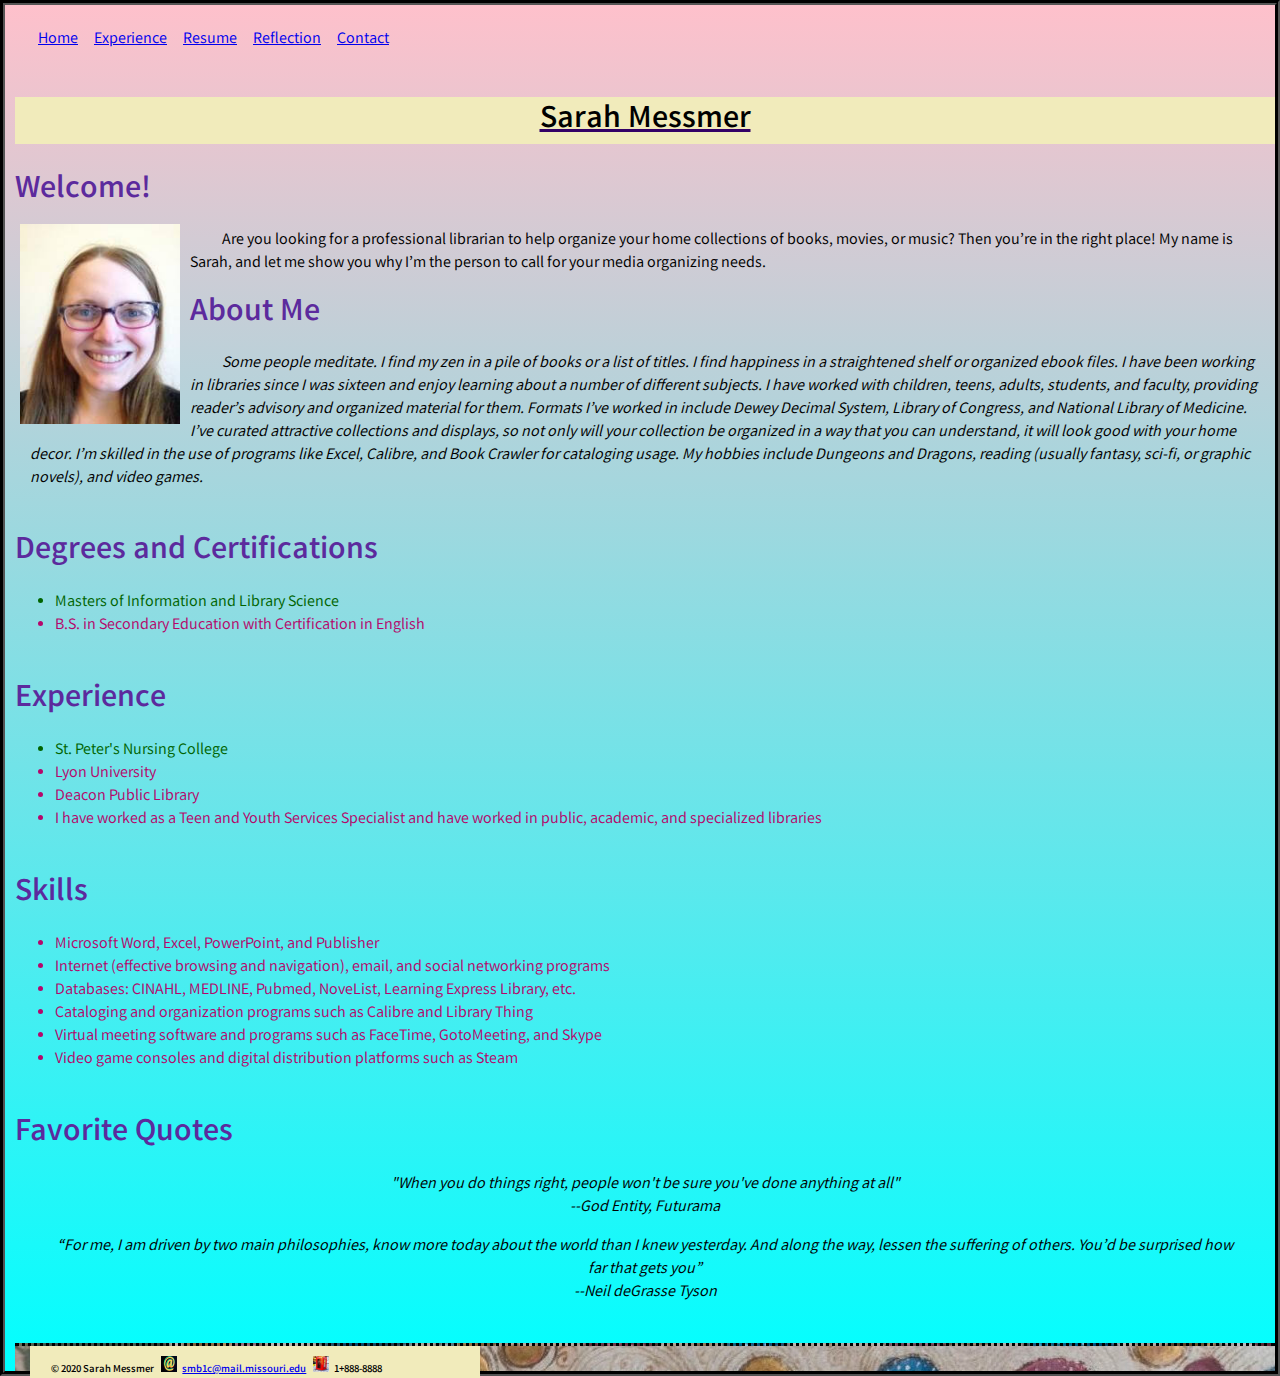
==== islt_7310/index.html @ 2dba5152 "Add files via upload" ====
<!DOCTYPE html>
<html lang="en-US">
   <!--
*****************************************************************************

Title:  Home page

Use:  Give users information about me and my skills

Author:  Sarah Messmer

School/Term:  University of Missouri Columbia, Summer 2020

Developed: June 20, 2020

Tested: July 22, 2020; Passed on Firefox and Edge browsers.

******************************************************************************
           -->
<head>   
<meta charset="utf-8">
<meta name="viewport" content="width=device-width, initial-scale=1.0">
<title>Welcome to Sarah's Website</title>
<link rel="stylesheet" href="style.css">
<link rel="stylesheet" href="nav.css">
<link rel="shortcut icon" type="image/favicon" href="--images/favicon.ico">
<link href="https://fonts.googleapis.com/css2?family=Varta:wght@300&display=swap" rel="stylesheet">
</head>
<body>
<div class="hdropdown">
<span>
<label class="hamburger">&#9776;</label>
</span>
<div class="hdropdown-content">
<nav> 
<ul>
<li><a href="/islt_7310/index.html">Home</a></li>
<div class="dropdown">
    <span>
    <li class="dropdown">
     <a href="/islt_7310/experience.html">Experience</a></li>
   </span>
<div class="dropdown-content">
    <ul>
    <li><a href="/islt_7310/project1.docx">Project 1: Research tip sheet</a></li>
    <li><a href="/islt_7310/project2.png">Project 2: Excel library samples</a></li> 
    <li><a href="/islt_7310/project3.png">Project 3: Banned Book Week displays</a></li>
    </ul></div></div> 
<li><a href="/islt_7310/resume.html">Resume</a></li>
<li><a href="/islt_7310/reflection.html">Reflection</a></li>
<li><a href="/islt_7310/contact.html">Contact</a></li>
    </ul></nav></div></div><br><br>
<br><br><h1 id="h1name">Sarah Messmer</h1><br>    
<h3>Welcome!</h3>
<img id="headshot" src="--images/Headshot.jpg" alt="Sarah Headshot" height=200 width=160><p>Are you looking for a professional librarian to help organize your home collections of books, movies, or music? Then you’re in the right place! My name is Sarah, and let me show you why I’m the person to call for your media organizing needs.</p>
<h3>About Me</h3>
<p id="para">Some people meditate. I find my zen in a pile of books or a list of titles. I find happiness in a straightened shelf or organized ebook files. I have been working in libraries since I was sixteen and enjoy learning about a number of different subjects. I have worked with children, teens, adults, students, and faculty, providing reader’s advisory and organized material for them. Formats I’ve worked in include Dewey Decimal System, Library of Congress, and National Library of Medicine. I’ve curated attractive collections and displays, so not only will your collection be organized in a way that you can understand, it will look good with your home decor.  I’m skilled in the use of programs like Excel, Calibre, and Book Crawler for cataloging usage. My hobbies include Dungeons and Dragons, reading (usually fantasy, sci-fi, or graphic novels), and video games.</p><br>
<h3>Degrees and Certifications</h3>
<ul class="circle">
    <li id="currentschool">Masters of Information and Library Science</li>
    <li>B.S. in Secondary Education with Certification in English</li>
</ul><br>
<h3>Experience</h3>
<ul class="circle">
    <li id="currentjob">St. Peter's Nursing College</li>
    <li>Lyon University</li>
    <li>Deacon Public Library</li>
    <li>I have worked as a Teen and Youth Services Specialist and have worked in public, academic, and specialized libraries</li>
</ul><br>
<h3>Skills</h3>
<ul class="circle">
    <li>Microsoft Word, Excel, PowerPoint, and Publisher</li>
    <li>Internet (effective browsing and navigation), email, and social networking programs</li>
    <li>Databases: CINAHL, MEDLINE, Pubmed, NoveList, Learning Express Library, etc.</li>
    <li>Cataloging and organization programs such as Calibre and Library Thing</li>
    <li>Virtual meeting software and programs such as FaceTime, GotoMeeting, and Skype</li>
    <li>Video game consoles and digital distribution platforms such as Steam</li>
</ul><br>
<h3>Favorite Quotes</h3>
<blockquote>"When you do things right, people won't be sure you've done anything at all"<br>--God Entity, Futurama</blockquote>
<blockquote>“For me, I am driven by two main philosophies, know more today about the world than I knew yesterday. And along the way, lessen the suffering of others. You’d be surprised how far that gets you”<br> --Neil deGrasse Tyson</blockquote> <br>
<footer>
<p id="footertext">&copy; 2020 Sarah Messmer <img src="--images/emailfavicon-16x16.png" alt="Email icon" height=16 width=16><a href="mailto:smb1c@mail.missouri.edu">smb1c@mail.missouri.edu</a> <img src="--images/phonefavicon-16x16.png" alt="Phone icon" height=16 width=16>1+888-8888</p>
</footer>
</body>
</html>
---- islt_7310/style.css ----
/*Title: Style CSS. Use: Visually style the webpages. Author: Sarah Messmer. School/term: University of Missouri Columbia, Summer 2020. Developed: June 20, 2020. Tested: July 22. Passed on Firefox and Edge browers*/
body {font-family:'Varta',sans-serif; font-size:100%; 
     border:5px groove #000000; padding-left: 10px; margin:auto; 
    background-image: linear-gradient(pink, aqua);}
#headshot{float:left; margin-right:10px; margin-bottom: 5px; margin-top; 5px;}
img{margin-top: 10px; margin-left: 5px; margin-right: 5px; max-width: 640px;}
p {text-indent: 2em; margin:15px; width: auto;}
h3 {margin: 0; padding: 0px;font-size:200%; color:#5C2A9D; font-weight: bold; width: auto;}
h1 {margin:0; padding: 0px; background-color: #F1EBBB; height:auto; width:auto;}
blockquote {font-style:italic; text-align:center;width: auto;}
li {color:#B5076B; width: auto; text-decoration-style: solid;}
/*styles for specific items*/
#noborder {border:none;}
iframe{margin-left: 25px;}
#exppara{margin-right: 200px;}
#explist{margin-right: 100px;}
#h3contact{margin-top: 30px; margin-bottom: 30px; font-style: italic;}
form{text-align: left; margin-bottom: 10px; padding: 15px; width: 80%;}
aside{width:250px; height: 350px; float: right; margin-left: 200px; margin-right: 150px;}
label{font-size: 15px; text-align: center; padding:0px;}
#h1name{text-align:center; text-decoration: underline; text-decoration-color:#330066;}
#h3final{font-size: 150%; font-family:'Varta',sans-serif;}
#para {font-style:italic; font-size: 100%;}
#currentschool {color:#006400;}
#currentjob {color:#006400;}
#fant:first-letter{font-family:serif; font-weight: bold; font-size: 125%;}
figure{margin-right: 1.5em;}
figcaption{display:block; font-style: italic; font-weight: bold; padding-top: .25em; margin-bottom: 1em;}
/*style for footer*/
footer {border-top-style:dotted; width:100%; height: 25px; background-image: url(--images/library_book_painted_frame.jpg); background-blend-mode: lighten;}
#footertext {font-size:8pt; font-weight: bolder; background-color: #F1EBBB; height:auto; width: 450px; align-content: center; text-indent: 2em; margin-top:0;}
email {text-decoration:none;}
email:link {color:#0044cc;}
email:visited {color:#330066;}
email:hover {color:#990000;}
email:active {color:#990066;}
@media print{
    h1, h3, ul, li, blockquote{font-family: sans-serif; color: #000000;}
    #currentschool, #currentjob, #footertext{font-family: sans-serif; color: #000000;}
    #para{font-family: 'Varta'; color: #000000;}
}
---- islt_7310/nav.css ----
/*Title: Nav CSS. Use: Visually style and create functionality of the webpages. Author: Sarah Messmer. School/term: University of Missouri Columbia, Summer 2020. Developed: June 20, 2020. Tested: July 22. Passed on Firefox and Edge browers*/
nav li {float: left; display: inline-block;}
nav ul {list-style-type: none; display:block; padding: 15px; margin: 0; width: 100%; overflow: hidden;}
/*hdropdown*/
.hdropdown {float: left; position: absolute; display:block;}
.hdropdown a {display: block; padding: 8px;}
.hdropdown-content {
  display: block;
  float: left;
  position: relative;
  width: 100%;
  z-index: 1;}
/*dropdown*/
.dropdown {float: left; position: relative; display: inline-block;}
.dropdown a {display: block; padding: 8px;}
.dropdown-content {
  display: none;
  position: relative;
  background-color: #F1EBBB;
  width: 100%;
  overflow: hidden;
  box-shadow: 0px 8px 16px 0px rgba(0,0,0,0.2);
  padding: 5px 5px;
  z-index: 1;}
.dropdown:hover .dropdown-content {display: block;} 
.hamburger {display: none;}
/*responsive*/
@media only screen and (max-width: 640px){
.hamburger {display:inline-block;}  
.hamburger nav li {padding: 8px;}
.hamburger nav ul {display:none; margin-bottom: 10px;}
/*hdropdown*/
.hdropdown {float: left; position: relative; display: block;}
.hdropdown a {display: block; padding: 8px;}
.hdropdown-content {
  display: none;
  position: relative;
  background-color: #F1EBBB;
  width: 100%;
  overflow: hidden;
  box-shadow: 0px 8px 16px 0px rgba(0,0,0,0.2);
  padding: 5px 5px;
  z-index: 1;}
.hdropdown:hover .hdropdown-content {display: block;}
/*dropdown*/
.dropdown {float: left; position: relative; display: inline-block;}
.dropdown a {display: block; padding: 8px;}
.dropdown-content {
  display: none;
  position: relative;
  background-color: #F1EBBB;
  width: 100%;
  overflow: hidden;
  box-shadow: 0px 8px 16px 0px rgba(0,0,0,0.2);
  padding: 5px 5px;
  z-index: 1;}
.dropdown:hover .dropdown-content {display: block;}   
}
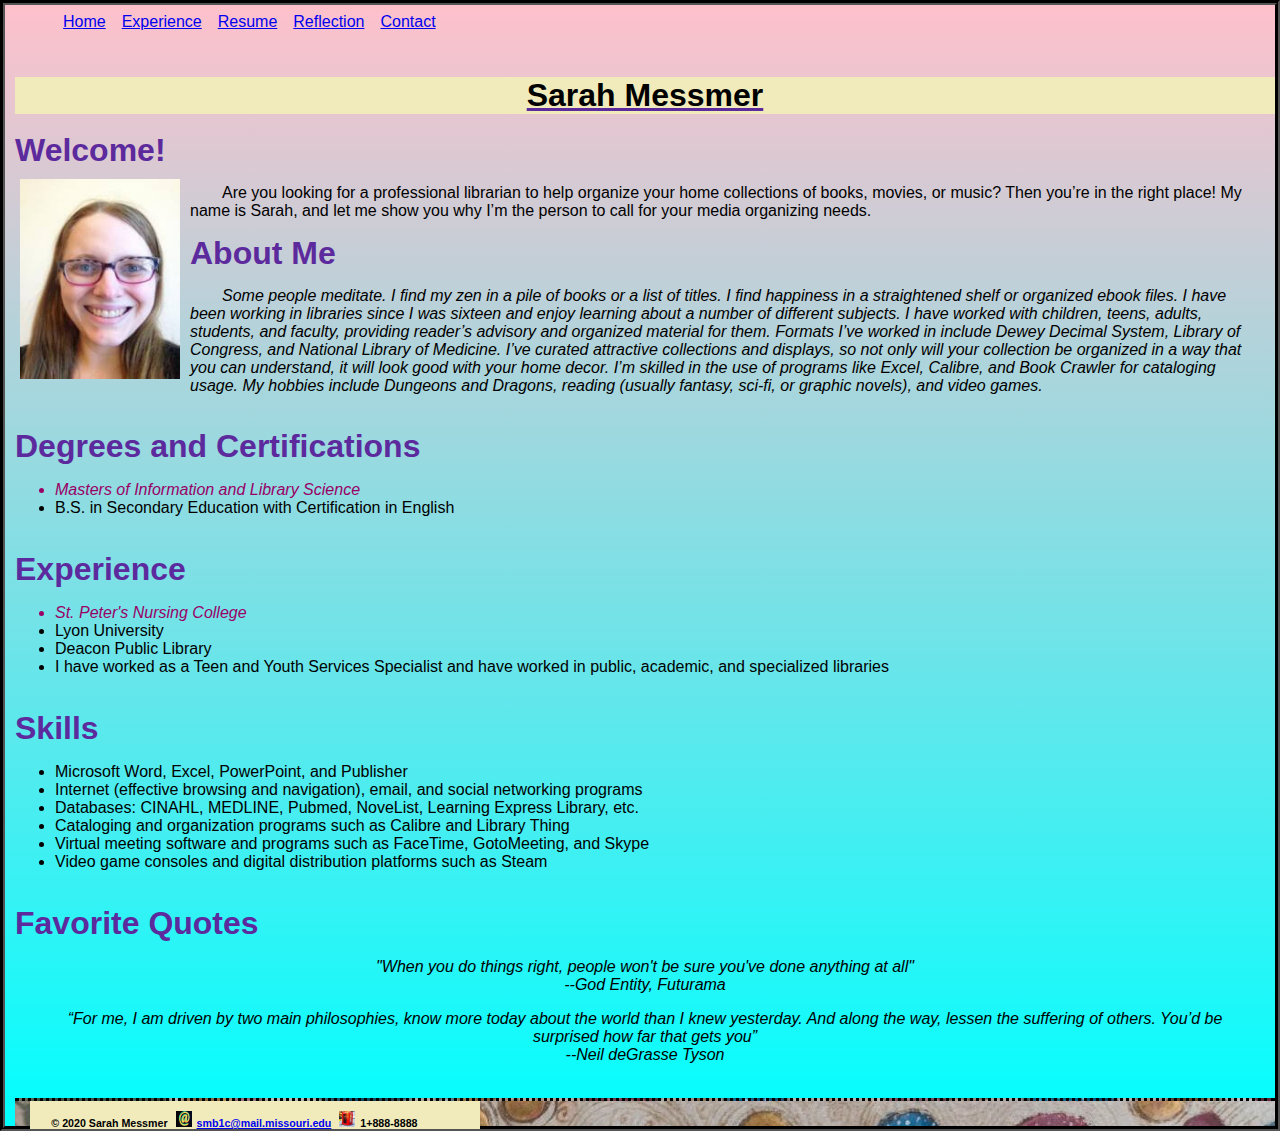
==== commit fd4247f3: "Add files via upload" ====
--- a/islt_7310/index.html
+++ b/islt_7310/index.html
@@ -13,7 +13,7 @@
 
 Developed: June 20, 2020
 
-Tested: July 22, 2020; Passed on Firefox and Edge browsers.
+Tested: July 24, 2020; Passed on Firefox and Edge browsers.
 
 ******************************************************************************
            -->
@@ -24,7 +24,6 @@
 <link rel="stylesheet" href="style.css">
 <link rel="stylesheet" href="nav.css">
 <link rel="shortcut icon" type="image/favicon" href="--images/favicon.ico">
-<link href="https://fonts.googleapis.com/css2?family=Varta:wght@300&display=swap" rel="stylesheet">
 </head>
 <body>
 <div class="hdropdown">
@@ -80,7 +79,10 @@
 <blockquote>"When you do things right, people won't be sure you've done anything at all"<br>--God Entity, Futurama</blockquote>
 <blockquote>“For me, I am driven by two main philosophies, know more today about the world than I knew yesterday. And along the way, lessen the suffering of others. You’d be surprised how far that gets you”<br> --Neil deGrasse Tyson</blockquote> <br>
 <footer>
-<p id="footertext">&copy; 2020 Sarah Messmer <img src="--images/emailfavicon-16x16.png" alt="Email icon" height=16 width=16><a href="mailto:smb1c@mail.missouri.edu">smb1c@mail.missouri.edu</a> <img src="--images/phonefavicon-16x16.png" alt="Phone icon" height=16 width=16>1+888-8888</p>
+<p id="footertext">&copy; 2020 Sarah Messmer 
+<img id=image1 src="--images/emailfavicon-16x16.png" alt="Email icon" height=16 width=16><a href="mailto:smb1c@mail.missouri.edu">smb1c@mail.missouri.edu</a> 
+<img id=image2 src="--images/phonefavicon-16x16.png" alt="Phone icon" height=16 width=16>1+888-8888
+</p>
 </footer>
 </body>
 </html>--- a/islt_7310/style.css
+++ b/islt_7310/style.css
@@ -1,5 +1,5 @@
-/*Title: Style CSS. Use: Visually style the webpages. Author: Sarah Messmer. School/term: University of Missouri Columbia, Summer 2020. Developed: June 20, 2020. Tested: July 22. Passed on Firefox and Edge browers*/
-body {font-family:'Varta',sans-serif; font-size:100%; 
+/*Title: Style CSS. Use: Visually style the webpages. Author: Sarah Messmer. School/term: University of Missouri Columbia, Summer 2020. Developed: June 20, 2020.*/
+body {font-family:sans-serif; font-size:100%; 
      border:5px groove #000000; padding-left: 10px; margin:auto; 
     background-image: linear-gradient(pink, aqua);}
 #headshot{float:left; margin-right:10px; margin-bottom: 5px; margin-top; 5px;}
@@ -8,7 +8,7 @@
 h3 {margin: 0; padding: 0px;font-size:200%; color:#5C2A9D; font-weight: bold; width: auto;}
 h1 {margin:0; padding: 0px; background-color: #F1EBBB; height:auto; width:auto;}
 blockquote {font-style:italic; text-align:center;width: auto;}
-li {color:#B5076B; width: auto; text-decoration-style: solid;}
+li {color:#000000; width: auto; text-decoration-style: solid;}
 /*styles for specific items*/
 #noborder {border:none;}
 iframe{margin-left: 25px;}
@@ -18,17 +18,23 @@
 form{text-align: left; margin-bottom: 10px; padding: 15px; width: 80%;}
 aside{width:250px; height: 350px; float: right; margin-left: 200px; margin-right: 150px;}
 label{font-size: 15px; text-align: center; padding:0px;}
-#h1name{text-align:center; text-decoration: underline; text-decoration-color:#330066;}
-#h3final{font-size: 150%; font-family:'Varta',sans-serif;}
+#h1name{text-align:center; text-decoration: underline; text-decoration-color:#5C2A9D;}
+#h3final{font-size: 150%; font-family:sans-serif; color:#5C2A9D;}
 #para {font-style:italic; font-size: 100%;}
-#currentschool {color:#006400;}
-#currentjob {color:#006400;}
+#currentschool {color:#990066; font-style: italic;}
+#currentjob {color:#990066; font-style: italic;}
 #fant:first-letter{font-family:serif; font-weight: bold; font-size: 125%;}
 figure{margin-right: 1.5em;}
 figcaption{display:block; font-style: italic; font-weight: bold; padding-top: .25em; margin-bottom: 1em;}
 /*style for footer*/
 footer {border-top-style:dotted; width:100%; height: 25px; background-image: url(--images/library_book_painted_frame.jpg); background-blend-mode: lighten;}
 #footertext {font-size:8pt; font-weight: bolder; background-color: #F1EBBB; height:auto; width: 450px; align-content: center; text-indent: 2em; margin-top:0;}
+/*Rollover section, did not work
+#image1{background-image: url(--images/emailfavicon-16x16.png)}
+#image2{background-image: url(--images/phonefavicon-16x16.png)}
+#image1:hover{background-image: url(--images/emailfavicon-24x24.ico)}
+#image2:hover{background-image: url(--images/phonefavicon-24x24.ico)
+*/
 email {text-decoration:none;}
 email:link {color:#0044cc;}
 email:visited {color:#330066;}
--- a/islt_7310/nav.css
+++ b/islt_7310/nav.css
@@ -1,6 +1,6 @@
-/*Title: Nav CSS. Use: Visually style and create functionality of the webpages. Author: Sarah Messmer. School/term: University of Missouri Columbia, Summer 2020. Developed: June 20, 2020. Tested: July 22. Passed on Firefox and Edge browers*/
-nav li {float: left; display: inline-block;}
-nav ul {list-style-type: none; display:block; padding: 15px; margin: 0; width: 100%; overflow: hidden;}
+/*Title: Nav CSS. Use: Visually style and create functionality of the webpages. Author: Sarah Messmer. School/term: University of Missouri Columbia, Summer 2020. Developed: June 20, 2020.*/
+nav li {float: left; list-style: none; position: relative; padding: 0; margin: 0; }
+nav ul {float: left; margin: 0; overflow: hidden;}
 /*hdropdown*/
 .hdropdown {float: left; position: absolute; display:block;}
 .hdropdown a {display: block; padding: 8px;}
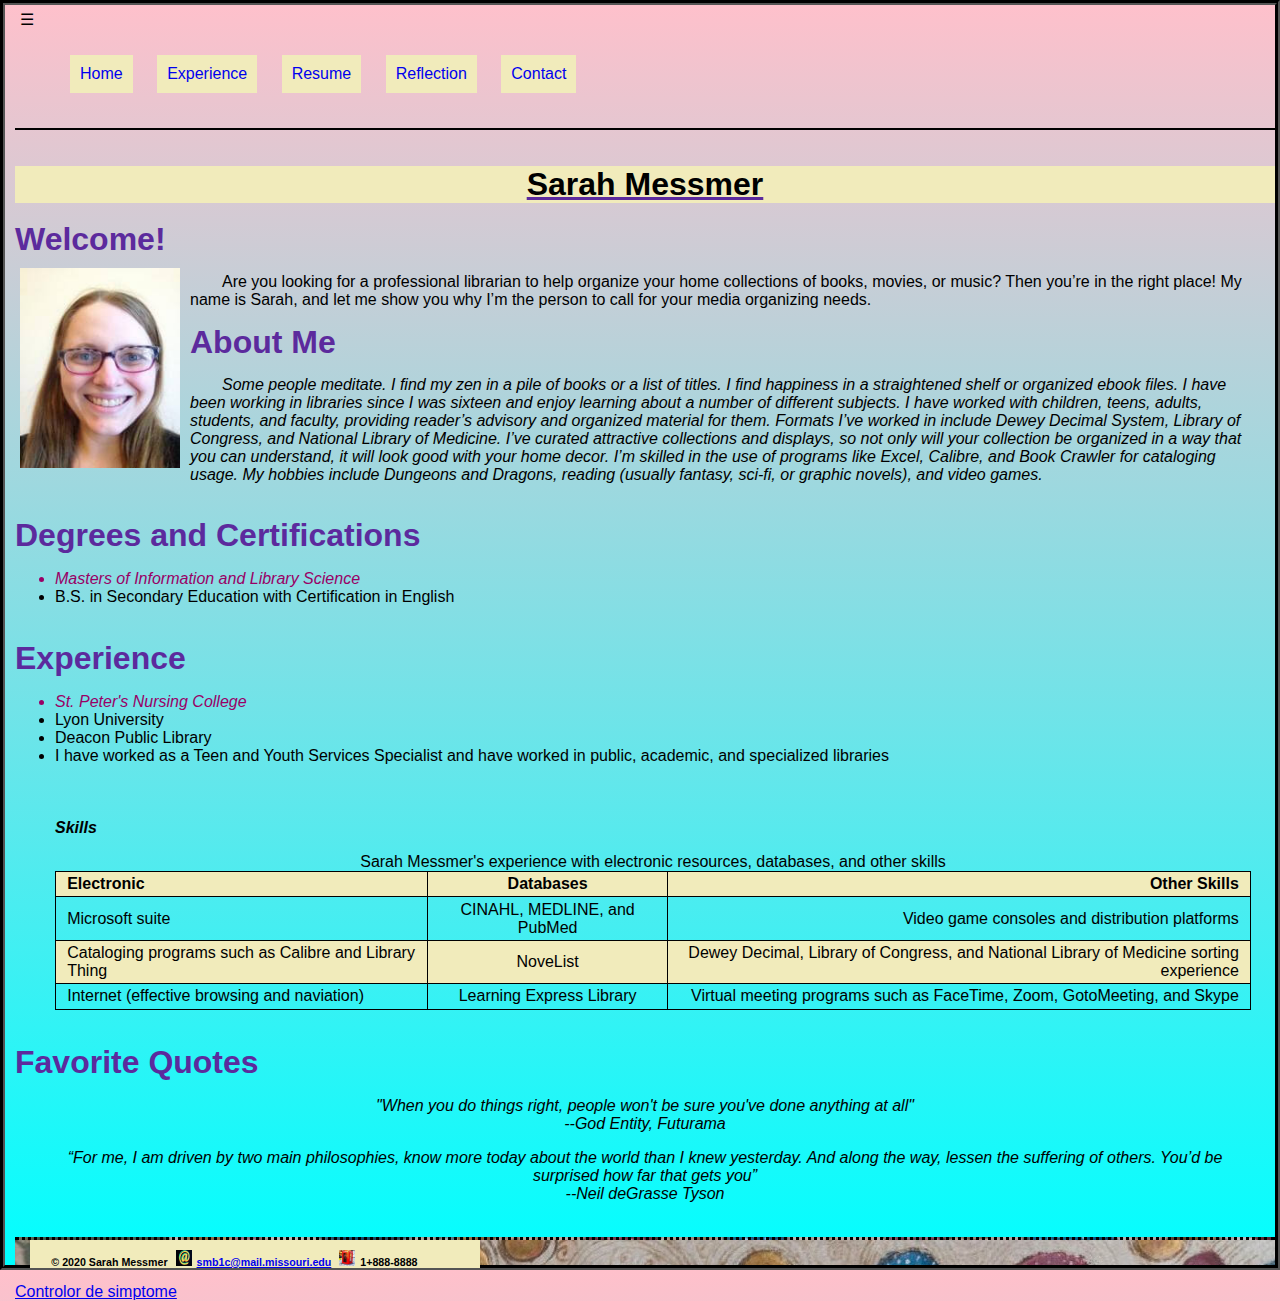
==== commit 10f92f64: "Add files via upload" ====
--- a/islt_7310/index.html
+++ b/islt_7310/index.html
@@ -13,7 +13,7 @@
 
 Developed: June 20, 2020
 
-Tested: July 24, 2020; Passed on Firefox and Edge browsers.
+Tested: July 27, 2020; Passed on Firefox and Edge browsers.
 
 ******************************************************************************
            -->
@@ -26,29 +26,24 @@
 <link rel="shortcut icon" type="image/favicon" href="--images/favicon.ico">
 </head>
 <body>
-<div class="hdropdown">
-<span>
+<nav class="nav"> 
 <label class="hamburger">&#9776;</label>
-</span>
-<div class="hdropdown-content">
-<nav> 
-<ul>
+<input type="checkbox" id="hamburger"/> 
+<div class="menu">  
+<ul> 
 <li><a href="/islt_7310/index.html">Home</a></li>
-<div class="dropdown">
-    <span>
-    <li class="dropdown">
-     <a href="/islt_7310/experience.html">Experience</a></li>
-   </span>
-<div class="dropdown-content">
-    <ul>
-    <li><a href="/islt_7310/project1.docx">Project 1: Research tip sheet</a></li>
-    <li><a href="/islt_7310/project2.png">Project 2: Excel library samples</a></li> 
-    <li><a href="/islt_7310/project3.png">Project 3: Banned Book Week displays</a></li>
-    </ul></div></div> 
+<li class="dropdown"><a href="/islt_7310/experience.html">Experience</a></li>
+<ul class="dropdown-content"> 
+ <li><a href="/islt_7310/experience.html">Project 1: Research tip sheet</a></li>
+ <li><a href="/islt_7310/experience.html">Project 2: Excel library samples</a></li> 
+ <li><a href="/islt_7310/experience.html">Project 3: Banned Book Week displays</a></li>
+</ul>
 <li><a href="/islt_7310/resume.html">Resume</a></li>
 <li><a href="/islt_7310/reflection.html">Reflection</a></li>
 <li><a href="/islt_7310/contact.html">Contact</a></li>
-    </ul></nav></div></div><br><br>
+</ul>
+</div> 
+</nav> 
 <br><br><h1 id="h1name">Sarah Messmer</h1><br>    
 <h3>Welcome!</h3>
 <img id="headshot" src="--images/Headshot.jpg" alt="Sarah Headshot" height=200 width=160><p>Are you looking for a professional librarian to help organize your home collections of books, movies, or music? Then you’re in the right place! My name is Sarah, and let me show you why I’m the person to call for your media organizing needs.</p>
@@ -66,23 +61,47 @@
     <li>Deacon Public Library</li>
     <li>I have worked as a Teen and Youth Services Specialist and have worked in public, academic, and specialized libraries</li>
 </ul><br>
-<h3>Skills</h3>
-<ul class="circle">
-    <li>Microsoft Word, Excel, PowerPoint, and Publisher</li>
-    <li>Internet (effective browsing and navigation), email, and social networking programs</li>
-    <li>Databases: CINAHL, MEDLINE, Pubmed, NoveList, Learning Express Library, etc.</li>
-    <li>Cataloging and organization programs such as Calibre and Library Thing</li>
-    <li>Virtual meeting software and programs such as FaceTime, GotoMeeting, and Skype</li>
-    <li>Video game consoles and digital distribution platforms such as Steam</li>
-</ul><br>
+<figure> 
+<figcaption>Skills</figcaption>
+<table>
+<caption>Sarah Messmer's experience with electronic resources, databases, and other skills</caption>
+<thead> 
+<tr>
+<th class="left" id="hdr_electronic" scope="col">Electronic</th>
+<th id="hdr_databases" scope="col">Databases</th>
+<th id="hdr_otherskills" scope="col">Other Skills</th>
+</tr>
+</thead>
+<tbody> 
+<tr>
+<td class="left" headers="hdr_electronic">Microsoft suite</td>
+<td headers="hdr_databases">CINAHL, MEDLINE, and PubMed</td>
+<td headers="hdr_otherskills">Video game consoles and distribution platforms</td>
+</tr>
+<tr>
+<td class="left" headers="hdr_electronic">Cataloging programs such as Calibre and Library Thing</td>
+<td headers="hdr_databases">NoveList</td>
+<td headers="hdr_otherskills">Dewey Decimal, Library of Congress, and National Library of Medicine sorting experience</td>
+</tr>
+<tr>
+<td class="left" headers="hdr_electronic">Internet (effective browsing and naviation)</td>
+<td headers="hdr_databases">Learning Express Library</td>
+<td headers="hdr_otherskills">Virtual meeting programs such as FaceTime, Zoom, GotoMeeting, and Skype</td>
+</tr>
+</tbody>
+</table>
+</figure>
+<br>
 <h3>Favorite Quotes</h3>
 <blockquote>"When you do things right, people won't be sure you've done anything at all"<br>--God Entity, Futurama</blockquote>
 <blockquote>“For me, I am driven by two main philosophies, know more today about the world than I knew yesterday. And along the way, lessen the suffering of others. You’d be surprised how far that gets you”<br> --Neil deGrasse Tyson</blockquote> <br>
 <footer>
 <p id="footertext">&copy; 2020 Sarah Messmer 
-<img id=image1 src="--images/emailfavicon-16x16.png" alt="Email icon" height=16 width=16><a href="mailto:smb1c@mail.missouri.edu">smb1c@mail.missouri.edu</a> 
-<img id=image2 src="--images/phonefavicon-16x16.png" alt="Phone icon" height=16 width=16>1+888-8888
+<img class="thumbnail" src="--images/emailfavicon-16x16.png" alt="Email icon" height=16 width=16><a href="mailto:smb1c@mail.missouri.edu">smb1c@mail.missouri.edu</a> 
+<img class="thumbnail"src="--images/phonefavicon-16x16.png" alt="Phone icon" height=16 width=16>1+888-8888
 </p>
+<a href='https://www.symptoma.ro/'>Controlor de simptome</a> <script type='text/javascript' src='https://www.freevisitorcounters.com/auth.php?id=2bff4185cc8f7da607375742d44dc7c73c5d3ae1'></script>
+<script type="text/javascript" src="https://www.freevisitorcounters.com/en/home/counter/726522/t/11"></script>
 </footer>
 </body>
 </html>--- a/islt_7310/style.css
+++ b/islt_7310/style.css
@@ -10,14 +10,25 @@
 blockquote {font-style:italic; text-align:center;width: auto;}
 li {color:#000000; width: auto; text-decoration-style: solid;}
 /*styles for specific items*/
+table{border: 1px solid #000000; border-collapse: collapse;}
+th, td{border: 1px solid #000000; padding: .2em .7em; text-align: right;}
+th.left, td.left{text-align: left;}
+thead {background-color:#F1EBBB; font-weight: bold;}
+th:first-child, td:first-child{text-align: left;}
+th:nth-child(2), td:nth-child(2) {text-align: center;}
+tbody tr:nth-child(even) {background-color:#F1EBBB;}
 #noborder {border:none;}
 iframe{margin-left: 25px;}
 #exppara{margin-right: 200px;}
 #explist{margin-right: 100px;}
-#h3contact{margin-top: 30px; margin-bottom: 30px; font-style: italic;}
-form{text-align: left; margin-bottom: 10px; padding: 15px; width: 80%;}
-aside{width:250px; height: 350px; float: right; margin-left: 200px; margin-right: 150px;}
-label{font-size: 15px; text-align: center; padding:0px;}
+#h3contact{margin-top: 30px; margin-bottom: 30px; font-style: 
+italic;}
+#container{width:500px; clear:both;}
+#container input{width: 100%; clear: both;}
+#label{float: left; text-align: right; font-size: 100%; color: #000000; width: 5em;}
+#input{margin-bottom: .5em; margin-right:20px;}
+#input[required]
+#button {margin-left: 7em;}
 #h1name{text-align:center; text-decoration: underline; text-decoration-color:#5C2A9D;}
 #h3final{font-size: 150%; font-family:sans-serif; color:#5C2A9D;}
 #para {font-style:italic; font-size: 100%;}
@@ -29,12 +40,13 @@
 /*style for footer*/
 footer {border-top-style:dotted; width:100%; height: 25px; background-image: url(--images/library_book_painted_frame.jpg); background-blend-mode: lighten;}
 #footertext {font-size:8pt; font-weight: bolder; background-color: #F1EBBB; height:auto; width: 450px; align-content: center; text-indent: 2em; margin-top:0;}
-/*Rollover section, did not work
-#image1{background-image: url(--images/emailfavicon-16x16.png)}
-#image2{background-image: url(--images/phonefavicon-16x16.png)}
-#image1:hover{background-image: url(--images/emailfavicon-24x24.ico)}
-#image2:hover{background-image: url(--images/phonefavicon-24x24.ico)
-*/
+.thumbnail:hover {
+    position:relative;
+    width: 15%;
+    height: 15%;
+    display:auto;
+    z-index: auto;
+    }
 email {text-decoration:none;}
 email:link {color:#0044cc;}
 email:visited {color:#330066;}
@@ -43,5 +55,5 @@
 @media print{
     h1, h3, ul, li, blockquote{font-family: sans-serif; color: #000000;}
     #currentschool, #currentjob, #footertext{font-family: sans-serif; color: #000000;}
-    #para{font-family: 'Varta'; color: #000000;}
+    #para{color: #000000;}
 }--- a/islt_7310/nav.css
+++ b/islt_7310/nav.css
@@ -1,58 +1,19 @@
 /*Title: Nav CSS. Use: Visually style and create functionality of the webpages. Author: Sarah Messmer. School/term: University of Missouri Columbia, Summer 2020. Developed: June 20, 2020.*/
-nav li {float: left; list-style: none; position: relative; padding: 0; margin: 0; }
-nav ul {float: left; margin: 0; overflow: hidden;}
-/*hdropdown*/
-.hdropdown {float: left; position: absolute; display:block;}
-.hdropdown a {display: block; padding: 8px;}
-.hdropdown-content {
-  display: block;
-  float: left;
-  position: relative;
-  width: 100%;
-  z-index: 1;}
-/*dropdown*/
-.dropdown {float: left; position: relative; display: inline-block;}
-.dropdown a {display: block; padding: 8px;}
-.dropdown-content {
-  display: none;
-  position: relative;
-  background-color: #F1EBBB;
-  width: 100%;
-  overflow: hidden;
-  box-shadow: 0px 8px 16px 0px rgba(0,0,0,0.2);
-  padding: 5px 5px;
-  z-index: 1;}
-.dropdown:hover .dropdown-content {display: block;} 
-.hamburger {display: none;}
-/*responsive*/
-@media only screen and (max-width: 640px){
-.hamburger {display:inline-block;}  
-.hamburger nav li {padding: 8px;}
-.hamburger nav ul {display:none; margin-bottom: 10px;}
-/*hdropdown*/
-.hdropdown {float: left; position: relative; display: block;}
-.hdropdown a {display: block; padding: 8px;}
-.hdropdown-content {
-  display: none;
-  position: relative;
-  background-color: #F1EBBB;
-  width: 100%;
-  overflow: hidden;
-  box-shadow: 0px 8px 16px 0px rgba(0,0,0,0.2);
-  padding: 5px 5px;
-  z-index: 1;}
-.hdropdown:hover .hdropdown-content {display: block;}
-/*dropdown*/
-.dropdown {float: left; position: relative; display: inline-block;}
-.dropdown a {display: block; padding: 8px;}
-.dropdown-content {
-  display: none;
-  position: relative;
-  background-color: #F1EBBB;
-  width: 100%;
-  overflow: hidden;
-  box-shadow: 0px 8px 16px 0px rgba(0,0,0,0.2);
-  padding: 5px 5px;
-  z-index: 1;}
-.dropdown:hover .dropdown-content {display: block;}   
-}+.nav {list-style-type: none; text-align: left; border-bottom: 2px solid black; position: relative; padding: 5px 5px;}
+.nav a{float: left; background-color:#F1EBBB; text-align: center; text-decoration: none;}
+.nav li {display: inline-block; padding: 10px; margin: 10px; background-color: #F1EBBB;}
+.dropdown-content{display:none; position: absolute; background-color: #F1EBBB; text-decoration: none;}
+.dropdown-content:hover {display: block;}
+#hamburger {display: none;}
+@media only screen and (max-width:640px)
+{label {display: block;}
+.menu {text-align: center; width: 100%; display: none; }
+.menu a {display: block; margin: 0;}
+.menu a hover {display: block;}
+#hamburger: {display: block;}
+.dropdown:hover .dropdown-content {display: block;}    
+.nav li {display: block; padding: 10px; margin: 10px;}
+th,td{display:block; background-color:#F1EBBB; text-align: left;}
+thead{display:none;}
+tr td:first-child{background-color: #F1EBBB;}
+tbody td{border-bottom-style: none;}}
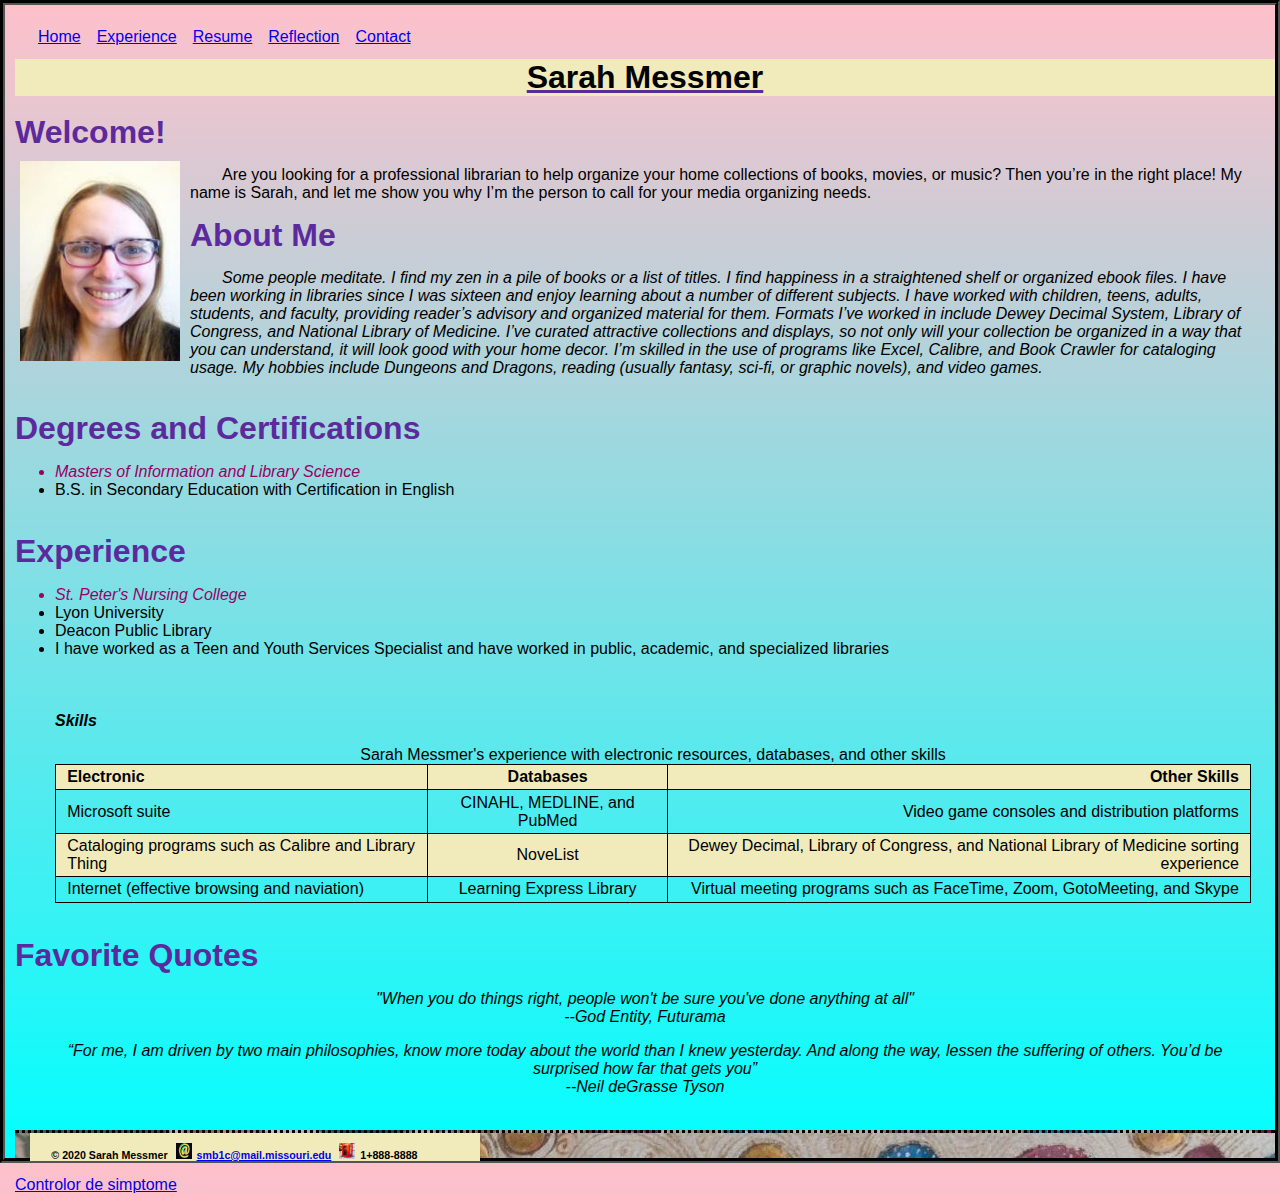
==== commit 90d9e124: "Add files via upload" ====
--- a/islt_7310/index.html
+++ b/islt_7310/index.html
@@ -26,24 +26,29 @@
 <link rel="shortcut icon" type="image/favicon" href="--images/favicon.ico">
 </head>
 <body>
-<nav class="nav"> 
+<div class="hdropdown">
+<span>
 <label class="hamburger">&#9776;</label>
-<input type="checkbox" id="hamburger"/> 
-<div class="menu">  
-<ul> 
-<li><a href="/islt_7310/index.html">Home</a></li>
-<li class="dropdown"><a href="/islt_7310/experience.html">Experience</a></li>
-<ul class="dropdown-content"> 
- <li><a href="/islt_7310/experience.html">Project 1: Research tip sheet</a></li>
- <li><a href="/islt_7310/experience.html">Project 2: Excel library samples</a></li> 
- <li><a href="/islt_7310/experience.html">Project 3: Banned Book Week displays</a></li>
-</ul>
+</span>
+<div class="hdropdown-content">
+<nav> 
+<ul>
+<li><a href="/islt_7310/index.html" href=#home>Home</a></li>
+<div class="dropdown">
+    <span>
+    <li class="dropdown">
+     <a href="/islt_7310/experience.html">Experience</a></li>
+   </span>
+<div class="dropdown-content">
+    <ul>
+    <li><a href="/islt_7310/project1.html">Project 1</a></li>
+    <li><a href="/islt_7310/project2.html">Project 2</a></li>
+    <li><a href="/islt_7310/project3.html">Project 3</a></li> 
+    </ul></div></div> 
 <li><a href="/islt_7310/resume.html">Resume</a></li>
 <li><a href="/islt_7310/reflection.html">Reflection</a></li>
 <li><a href="/islt_7310/contact.html">Contact</a></li>
-</ul>
-</div> 
-</nav> 
+    </ul></nav></div></div><br>
 <br><br><h1 id="h1name">Sarah Messmer</h1><br>    
 <h3>Welcome!</h3>
 <img id="headshot" src="--images/Headshot.jpg" alt="Sarah Headshot" height=200 width=160><p>Are you looking for a professional librarian to help organize your home collections of books, movies, or music? Then you’re in the right place! My name is Sarah, and let me show you why I’m the person to call for your media organizing needs.</p>
--- a/islt_7310/style.css
+++ b/islt_7310/style.css
@@ -1,6 +1,6 @@
 /*Title: Style CSS. Use: Visually style the webpages. Author: Sarah Messmer. School/term: University of Missouri Columbia, Summer 2020. Developed: June 20, 2020.*/
 body {font-family:sans-serif; font-size:100%; 
-     border:5px groove #000000; padding-left: 10px; margin:auto; 
+     border:5px groove #000000; padding-left: 10px; margin:0; 
     background-image: linear-gradient(pink, aqua);}
 #headshot{float:left; margin-right:10px; margin-bottom: 5px; margin-top; 5px;}
 img{margin-top: 10px; margin-left: 5px; margin-right: 5px; max-width: 640px;}
@@ -10,6 +10,7 @@
 blockquote {font-style:italic; text-align:center;width: auto;}
 li {color:#000000; width: auto; text-decoration-style: solid;}
 /*styles for specific items*/
+#circle{text-decoration-style: solid;}
 table{border: 1px solid #000000; border-collapse: collapse;}
 th, td{border: 1px solid #000000; padding: .2em .7em; text-align: right;}
 th.left, td.left{text-align: left;}
--- a/islt_7310/nav.css
+++ b/islt_7310/nav.css
@@ -1,19 +1,65 @@
 /*Title: Nav CSS. Use: Visually style and create functionality of the webpages. Author: Sarah Messmer. School/term: University of Missouri Columbia, Summer 2020. Developed: June 20, 2020.*/
-.nav {list-style-type: none; text-align: left; border-bottom: 2px solid black; position: relative; padding: 5px 5px;}
-.nav a{float: left; background-color:#F1EBBB; text-align: center; text-decoration: none;}
-.nav li {display: inline-block; padding: 10px; margin: 10px; background-color: #F1EBBB;}
-.dropdown-content{display:none; position: absolute; background-color: #F1EBBB; text-decoration: none;}
-.dropdown-content:hover {display: block;}
-#hamburger {display: none;}
+nav li {float: left; display: inline-block;}
+nav ul {list-style-type: none; display:block; padding: 15px; margin: 0; width: 100%; overflow: hidden;}
+/*hdropdown*/
+.hdropdown {float: left; position: absolute; display:block;}
+.hdropdown a {display: block; padding: 8px;}
+.hdropdown-content {
+  display: block;
+  float: left;
+  position: relative;
+  width: 100%;
+  z-index: 1;}
+/*dropdown*/
+.dropdown {float: left; position: relative; display: inline-block;}
+.dropdown a {display: block; padding: 8px;}
+.dropdown-content {
+  display: none;
+  position: relative;
+  background-color: #F1EBBB;
+  width: 100%;
+  overflow: none;
+  box-shadow: 0px 8px 16px 0px rgba(0,0,0,0.2);
+  padding: 5px 5px;
+  z-index: 1;}
+.dropdown:hover .dropdown-content {display: block;} 
+.hamburger {display: none;}
+/*responsive*/
+@media only screen and (max-width: 640px){
+.hamburger {display:inline-block;}  
+.hamburger nav li {padding: 8px;}
+.hamburger nav ul {display:none; margin-bottom: 10px;}
+/*hdropdown*/
+.hdropdown {float: left; position: relative; display: block;}
+.hdropdown a {display: block; padding: 8px;}
+.hdropdown-content {
+  display: none;
+  position: relative;
+  background-color: #F1EBBB;
+  width: 100%;
+  overflow: none;
+  box-shadow: 0px 8px 16px 0px rgba(0,0,0,0.2);
+  padding: 5px 5px;
+  z-index: 1;}
+.hdropdown:hover .hdropdown-content {display: block;}
+/*dropdown*/
+.dropdown {float: left; position: relative; display: inline-block;}
+.dropdown a {display: block; padding: 8px;}
+.dropdown-content {
+  display: none;
+  position: relative;
+  background-color: #F1EBBB;
+  width: 100%;
+  overflow: none;
+  box-shadow: 0px 8px 16px 0px rgba(0,0,0,0.2);
+  padding: 5px 5px;
+  z-index: 1;}
+.dropdown:hover .dropdown-content {display: block;}   
+}
 @media only screen and (max-width:640px)
-{label {display: block;}
-.menu {text-align: center; width: 100%; display: none; }
-.menu a {display: block; margin: 0;}
-.menu a hover {display: block;}
-#hamburger: {display: block;}
-.dropdown:hover .dropdown-content {display: block;}    
-.nav li {display: block; padding: 10px; margin: 10px;}
+{
 th,td{display:block; background-color:#F1EBBB; text-align: left;}
 thead{display:none;}
 tr td:first-child{background-color: #F1EBBB;}
-tbody td{border-bottom-style: none;}}
+tbody td{border-bottom-style: none;}
+}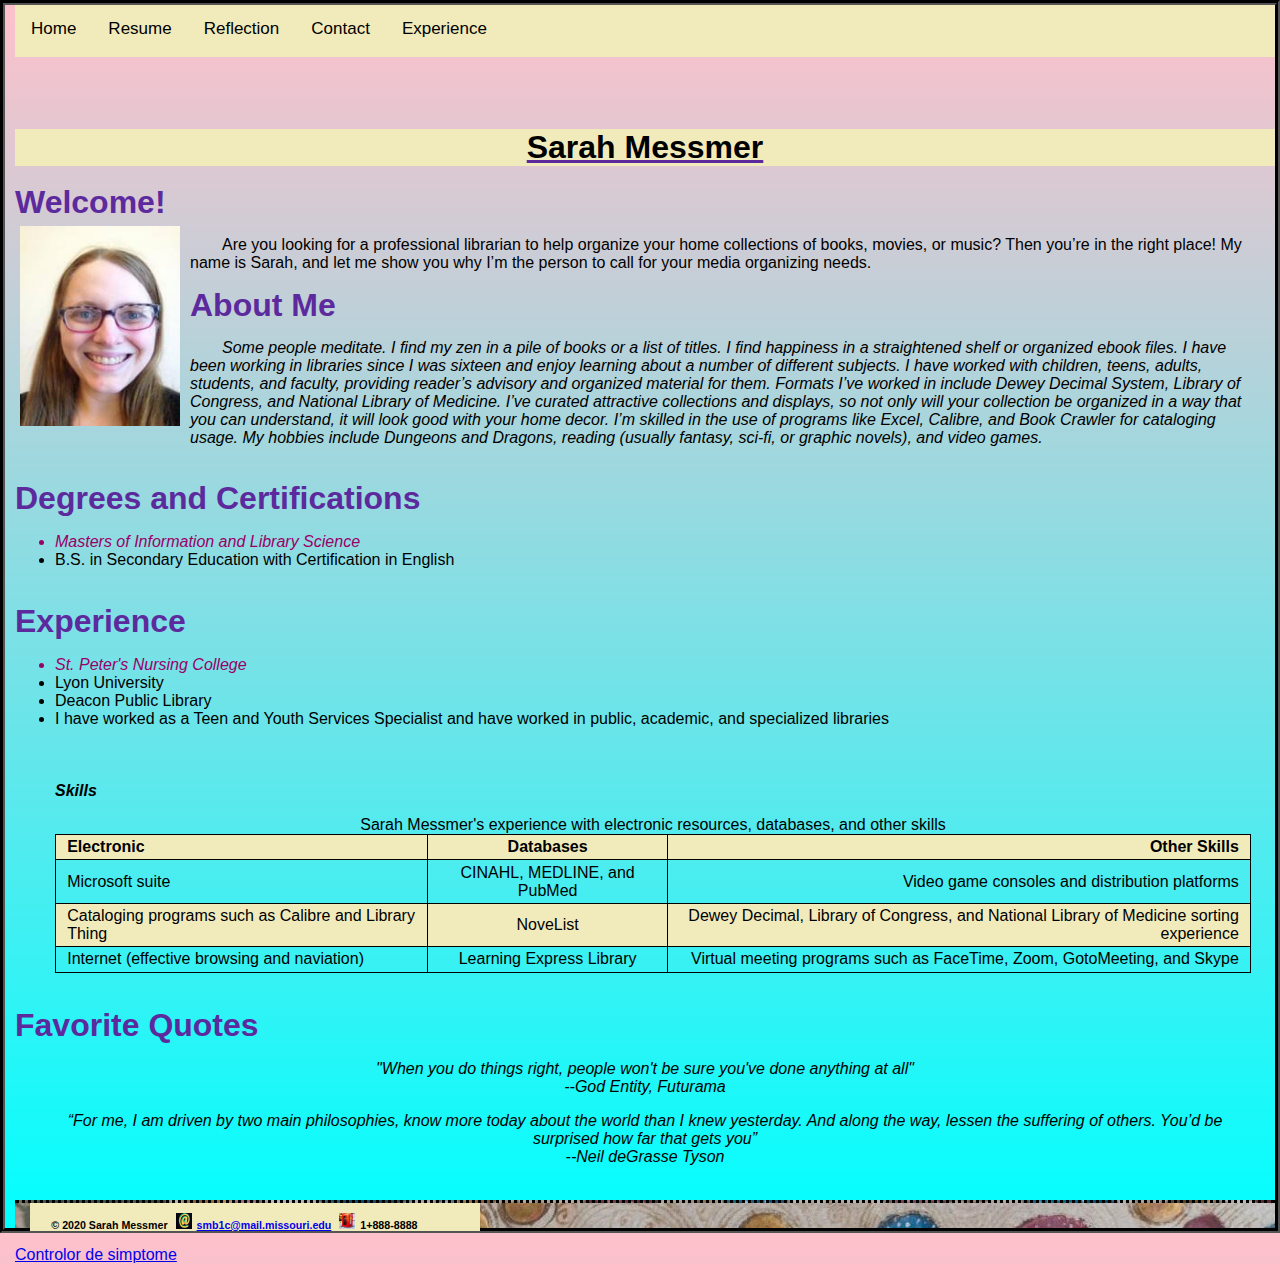
==== commit d9936402: "Add files via upload" ====
--- a/islt_7310/index.html
+++ b/islt_7310/index.html
@@ -26,29 +26,33 @@
 <link rel="shortcut icon" type="image/favicon" href="--images/favicon.ico">
 </head>
 <body>
-<div class="hdropdown">
-<span>
-<label class="hamburger">&#9776;</label>
-</span>
-<div class="hdropdown-content">
-<nav> 
-<ul>
-<li><a href="/islt_7310/index.html" href=#home>Home</a></li>
-<div class="dropdown">
-    <span>
-    <li class="dropdown">
-     <a href="/islt_7310/experience.html">Experience</a></li>
-   </span>
-<div class="dropdown-content">
-    <ul>
-    <li><a href="/islt_7310/project1.html">Project 1</a></li>
-    <li><a href="/islt_7310/project2.html">Project 2</a></li>
-    <li><a href="/islt_7310/project3.html">Project 3</a></li> 
-    </ul></div></div> 
-<li><a href="/islt_7310/resume.html">Resume</a></li>
-<li><a href="/islt_7310/reflection.html">Reflection</a></li>
-<li><a href="/islt_7310/contact.html">Contact</a></li>
-    </ul></nav></div></div><br>
+<div class="topnav" id="myTopnav">
+  <a href="/islt_7310/index.html" class="active">Home</a>
+  <a href="/islt_7310/resume.html">Resume</a>
+  <a href="/islt_7310/reflection.html">Reflection</a>
+  <a href="/islt_7310/contact.html">Contact</a>
+  <div class="dropdown">
+    <form><button class="dropbtn"><a href="/islt_7310/experience.html">Experience</a>
+      <i class="fa fa-caret-down"></i>
+      </button></form>
+    <div class="dropdown-content">
+    <a href="/islt_7310/project1.html">Project 1: Research tip sheet</a>   
+    <a href="/islt_7310/project2.html">Project 2: Excel library samples</a>
+    <a href="/islt_7310/project3.html">Project 3: Banned Book Week displays</a>
+    </div>
+  </div>
+  <a href="javascript:void(0);" class="icon" onclick="myFunction()">&#9776;</a>
+</div>
+<script>
+function myFunction() {
+  var x = document.getElementById("myTopnav");
+  if (x.className === "topnav") {
+    x.className += " responsive";
+  } else {
+    x.className = "topnav";
+  }
+}
+</script><br><br>
 <br><br><h1 id="h1name">Sarah Messmer</h1><br>    
 <h3>Welcome!</h3>
 <img id="headshot" src="--images/Headshot.jpg" alt="Sarah Headshot" height=200 width=160><p>Are you looking for a professional librarian to help organize your home collections of books, movies, or music? Then you’re in the right place! My name is Sarah, and let me show you why I’m the person to call for your media organizing needs.</p>
@@ -103,7 +107,7 @@
 <footer>
 <p id="footertext">&copy; 2020 Sarah Messmer 
 <img class="thumbnail" src="--images/emailfavicon-16x16.png" alt="Email icon" height=16 width=16><a href="mailto:smb1c@mail.missouri.edu">smb1c@mail.missouri.edu</a> 
-<img class="thumbnail"src="--images/phonefavicon-16x16.png" alt="Phone icon" height=16 width=16>1+888-8888
+<img class="thumbnail" src="--images/phonefavicon-16x16.png" alt="Phone icon" height=16 width=16>1+888-8888
 </p>
 <a href='https://www.symptoma.ro/'>Controlor de simptome</a> <script type='text/javascript' src='https://www.freevisitorcounters.com/auth.php?id=2bff4185cc8f7da607375742d44dc7c73c5d3ae1'></script>
 <script type="text/javascript" src="https://www.freevisitorcounters.com/en/home/counter/726522/t/11"></script>
--- a/islt_7310/style.css
+++ b/islt_7310/style.css
@@ -2,7 +2,7 @@
 body {font-family:sans-serif; font-size:100%; 
      border:5px groove #000000; padding-left: 10px; margin:0; 
     background-image: linear-gradient(pink, aqua);}
-#headshot{float:left; margin-right:10px; margin-bottom: 5px; margin-top; 5px;}
+#headshot{float:left; margin-right:10px; margin-bottom: 5px; margin-top: 5px;}
 img{margin-top: 10px; margin-left: 5px; margin-right: 5px; max-width: 640px;}
 p {text-indent: 2em; margin:15px; width: auto;}
 h3 {margin: 0; padding: 0px;font-size:200%; color:#5C2A9D; font-weight: bold; width: auto;}
@@ -45,7 +45,6 @@
     position:relative;
     width: 15%;
     height: 15%;
-    display:auto;
     z-index: auto;
     }
 email {text-decoration:none;}
--- a/islt_7310/nav.css
+++ b/islt_7310/nav.css
@@ -1,60 +1,85 @@
 /*Title: Nav CSS. Use: Visually style and create functionality of the webpages. Author: Sarah Messmer. School/term: University of Missouri Columbia, Summer 2020. Developed: June 20, 2020.*/
-nav li {float: left; display: inline-block;}
-nav ul {list-style-type: none; display:block; padding: 15px; margin: 0; width: 100%; overflow: hidden;}
-/*hdropdown*/
-.hdropdown {float: left; position: absolute; display:block;}
-.hdropdown a {display: block; padding: 8px;}
-.hdropdown-content {
+.topnav {background-color: #F1EBBB; overflow: hidden;}
+.topnav a {
+  float: left;
   display: block;
+  color: #000000;
+  text-align: center;
+  padding: 14px 16px;
+  text-decoration: none;
+  font-size: 17px;
+}
+.active {
+  color: white;
+}
+.topnav .icon {
+  display: none;
+}
+.dropdown {
   float: left;
-  position: relative;
-  width: 100%;
-  z-index: 1;}
-/*dropdown*/
-.dropdown {float: left; position: relative; display: inline-block;}
-.dropdown a {display: block; padding: 8px;}
+  overflow: hidden;
+}
+.dropdown .dropbtn {
+  font-size: 17px;
+  border: none;
+  outline: none;
+  color: white;
+  padding: 0;
+  background-color: inherit;
+  font-family: inherit;
+  margin: 0;
+}
 .dropdown-content {
   display: none;
-  position: relative;
+  position: absolute;
   background-color: #F1EBBB;
-  width: 100%;
-  overflow: none;
+  min-width: 160px;
   box-shadow: 0px 8px 16px 0px rgba(0,0,0,0.2);
-  padding: 5px 5px;
-  z-index: 1;}
-.dropdown:hover .dropdown-content {display: block;} 
-.hamburger {display: none;}
-/*responsive*/
-@media only screen and (max-width: 640px){
-.hamburger {display:inline-block;}  
-.hamburger nav li {padding: 8px;}
-.hamburger nav ul {display:none; margin-bottom: 10px;}
-/*hdropdown*/
-.hdropdown {float: left; position: relative; display: block;}
-.hdropdown a {display: block; padding: 8px;}
-.hdropdown-content {
-  display: none;
-  position: relative;
-  background-color: #F1EBBB;
-  width: 100%;
-  overflow: none;
-  box-shadow: 0px 8px 16px 0px rgba(0,0,0,0.2);
-  padding: 5px 5px;
-  z-index: 1;}
-.hdropdown:hover .hdropdown-content {display: block;}
-/*dropdown*/
-.dropdown {float: left; position: relative; display: inline-block;}
-.dropdown a {display: block; padding: 8px;}
-.dropdown-content {
-  display: none;
-  position: relative;
-  background-color: #F1EBBB;
-  width: 100%;
-  overflow: none;
-  box-shadow: 0px 8px 16px 0px rgba(0,0,0,0.2);
-  padding: 5px 5px;
-  z-index: 1;}
-.dropdown:hover .dropdown-content {display: block;}   
+  z-index: 1;
+}
+.dropdown-content a {
+  float: none;
+  color: #000000;
+  padding: 20px 16px;
+  text-decoration: none;
+  display: block;
+  text-align: left;
+}
+.topnav a:hover, .dropdown:hover .dropbtn {
+  background-color: #990000;
+  color: white;
+}
+.dropdown:hover .dropdown-content {
+  display: block;
+}
+@media screen and (max-width: 640px) {
+  .topnav a:not(:first-child), .dropdown .dropbtn {
+    display: none;
+  }
+  .topnav a.icon {
+    float: right;
+    display: block;
+  }
+}
+@media screen and (max-width: 640px) {
+  .topnav.responsive {position: relative;}
+  .topnav.responsive a.icon {
+    position: absolute;
+    right: 0;
+    top: 0;
+  }
+  .topnav.responsive a {
+    float: none;
+    display: block;
+    text-align: left;
+  }
+  .topnav.responsive .dropdown {float: none;}
+  .topnav.responsive .dropdown-content {position: relative;}
+  .topnav.responsive .dropdown .dropbtn {
+    display: block;
+    width: 100%;
+    text-align: left;
+  }
 }
 @media only screen and (max-width:640px)
 {
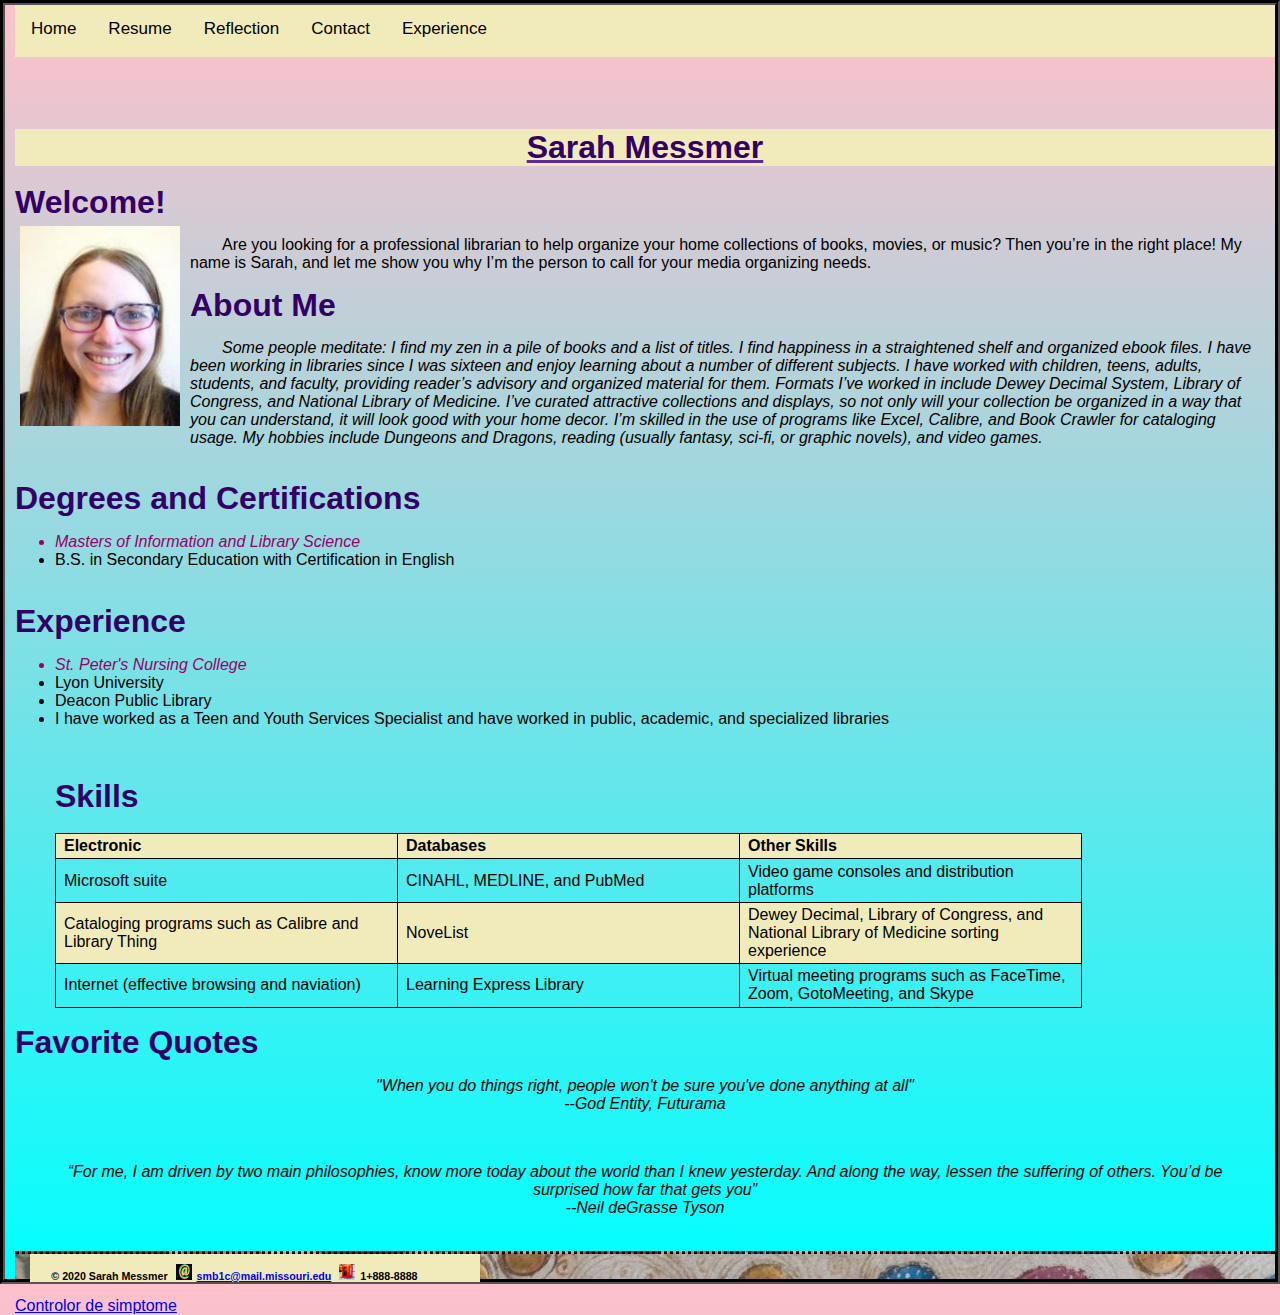
==== commit 3b7b2aab: "Add files via upload" ====
--- a/islt_7310/index.html
+++ b/islt_7310/index.html
@@ -13,7 +13,8 @@
 
 Developed: June 20, 2020
 
-Tested: July 27, 2020; Passed on Firefox and Edge browsers.
+Tested:  July 30, 2020  Passed on Firefox and Edge browsers.
+Verified: July 30, 2020; Passed!
 
 ******************************************************************************
            -->
@@ -26,19 +27,22 @@
 <link rel="shortcut icon" type="image/favicon" href="--images/favicon.ico">
 </head>
 <body>
+<!--**************************************************
+Navigation menu
+**************************************************-->
 <div class="topnav" id="myTopnav">
   <a href="/islt_7310/index.html" class="active">Home</a>
   <a href="/islt_7310/resume.html">Resume</a>
   <a href="/islt_7310/reflection.html">Reflection</a>
   <a href="/islt_7310/contact.html">Contact</a>
   <div class="dropdown">
-    <form><button class="dropbtn"><a href="/islt_7310/experience.html">Experience</a>
+    <figure class="dropbtn"><a href="/islt_7310/experience.html">Experience</a>
       <i class="fa fa-caret-down"></i>
-      </button></form>
+      </figure>
     <div class="dropdown-content">
-    <a href="/islt_7310/project1.html">Project 1: Research tip sheet</a>   
-    <a href="/islt_7310/project2.html">Project 2: Excel library samples</a>
-    <a href="/islt_7310/project3.html">Project 3: Banned Book Week displays</a>
+    <a href="/islt_7310/experience.html">Project 1: Research tip sheet</a>   
+    <a href="/islt_7310/experience.html">Project 2: Excel library samples</a>
+    <a href="/islt_7310/experience.html">Project 3: Banned Book Week displays</a>
     </div>
   </div>
   <a href="javascript:void(0);" class="icon" onclick="myFunction()">&#9776;</a>
@@ -53,11 +57,14 @@
   }
 }
 </script><br><br>
+<!--*****************************************************************
+Main content
+**************************************************************-->
 <br><br><h1 id="h1name">Sarah Messmer</h1><br>    
 <h3>Welcome!</h3>
 <img id="headshot" src="--images/Headshot.jpg" alt="Sarah Headshot" height=200 width=160><p>Are you looking for a professional librarian to help organize your home collections of books, movies, or music? Then you’re in the right place! My name is Sarah, and let me show you why I’m the person to call for your media organizing needs.</p>
 <h3>About Me</h3>
-<p id="para">Some people meditate. I find my zen in a pile of books or a list of titles. I find happiness in a straightened shelf or organized ebook files. I have been working in libraries since I was sixteen and enjoy learning about a number of different subjects. I have worked with children, teens, adults, students, and faculty, providing reader’s advisory and organized material for them. Formats I’ve worked in include Dewey Decimal System, Library of Congress, and National Library of Medicine. I’ve curated attractive collections and displays, so not only will your collection be organized in a way that you can understand, it will look good with your home decor.  I’m skilled in the use of programs like Excel, Calibre, and Book Crawler for cataloging usage. My hobbies include Dungeons and Dragons, reading (usually fantasy, sci-fi, or graphic novels), and video games.</p><br>
+<p id="para">Some people meditate: I find my zen in a pile of books and a list of titles. I find happiness in a straightened shelf and organized ebook files. I have been working in libraries since I was sixteen and enjoy learning about a number of different subjects. I have worked with children, teens, adults, students, and faculty, providing reader’s advisory and organized material for them. Formats I’ve worked in include Dewey Decimal System, Library of Congress, and National Library of Medicine. I’ve curated attractive collections and displays, so not only will your collection be organized in a way that you can understand, it will look good with your home decor. I’m skilled in the use of programs like Excel, Calibre, and Book Crawler for cataloging usage. My hobbies include Dungeons and Dragons, reading (usually fantasy, sci-fi, or graphic novels), and video games.</p><br>
 <h3>Degrees and Certifications</h3>
 <ul class="circle">
     <li id="currentschool">Masters of Information and Library Science</li>
@@ -70,11 +77,13 @@
     <li>Deacon Public Library</li>
     <li>I have worked as a Teen and Youth Services Specialist and have worked in public, academic, and specialized libraries</li>
 </ul><br>
+<!--************************************************************
+Skills table
+************************************************************-->
 <figure> 
-<figcaption>Skills</figcaption>
+<h3>Skills</h3><br>
 <table>
-<caption>Sarah Messmer's experience with electronic resources, databases, and other skills</caption>
-<thead> 
+<thead>
 <tr>
 <th class="left" id="hdr_electronic" scope="col">Electronic</th>
 <th id="hdr_databases" scope="col">Databases</th>
@@ -101,9 +110,15 @@
 </table>
 </figure>
 <br>
+<!--*******************************************************************
+Quotes
+*********************************************************************-->
 <h3>Favorite Quotes</h3>
-<blockquote>"When you do things right, people won't be sure you've done anything at all"<br>--God Entity, Futurama</blockquote>
+<blockquote>"When you do things right, people won't be sure you've done anything at all"<br>--God Entity, Futurama</blockquote><br>
 <blockquote>“For me, I am driven by two main philosophies, know more today about the world than I knew yesterday. And along the way, lessen the suffering of others. You’d be surprised how far that gets you”<br> --Neil deGrasse Tyson</blockquote> <br>
+<!--*******************************************************
+Footer
+********************************************************-->
 <footer>
 <p id="footertext">&copy; 2020 Sarah Messmer 
 <img class="thumbnail" src="--images/emailfavicon-16x16.png" alt="Email icon" height=16 width=16><a href="mailto:smb1c@mail.missouri.edu">smb1c@mail.missouri.edu</a> 
--- a/islt_7310/style.css
+++ b/islt_7310/style.css
@@ -1,29 +1,28 @@
-/*Title: Style CSS. Use: Visually style the webpages. Author: Sarah Messmer. School/term: University of Missouri Columbia, Summer 2020. Developed: June 20, 2020.*/
-body {font-family:sans-serif; font-size:100%; 
-     border:5px groove #000000; padding-left: 10px; margin:0; 
-    background-image: linear-gradient(pink, aqua);}
+/*Title: Style CSS. Use: Visually style the webpages. Author: Sarah Messmer. School/term: University of Missouri Columbia, Summer 2020. Developed: June 20, 2020. Verified: July 30, 2020; Passed!*/
+/*Main items & home page*/
+body {font-family:sans-serif; font-size:100%; border:5px groove #000000; padding-left: 10px; margin:0; background-image: linear-gradient(pink, aqua);}
 #headshot{float:left; margin-right:10px; margin-bottom: 5px; margin-top: 5px;}
 img{margin-top: 10px; margin-left: 5px; margin-right: 5px; max-width: 640px;}
 p {text-indent: 2em; margin:15px; width: auto;}
-h3 {margin: 0; padding: 0px;font-size:200%; color:#5C2A9D; font-weight: bold; width: auto;}
-h1 {margin:0; padding: 0px; background-color: #F1EBBB; height:auto; width:auto;}
+h3 {margin: 0; padding: 0px;font-size:200%; color:#330066; font-weight: bold; width: auto;}
+h1 {margin:0; padding: 0px; background-color: #F1EBBB; height:auto; width:auto; color: #330066;}
 blockquote {font-style:italic; text-align:center;width: auto;}
 li {color:#000000; width: auto; text-decoration-style: solid;}
+/*table*/
+table{border: 1px solid #000000; border-collapse: collapse;}
+th, td{border: 1px solid #000000; padding: .2em .5em; text-align: left; width: 325px;}
+th.left, td.left{text-align: left; word-wrap: break-word;}
+thead {background-color:#F1EBBB; font-weight: bold;}
+th:first-child, td:first-child{text-align: left; word-wrap: break-word;}
+th:nth-child(2), td:nth-child(2) {text-align: left; word-wrap: break-word;}
+tbody tr:nth-child(even) {background-color:#F1EBBB; word-wrap: break-word;}
+section {margin-top: 5px; border-bottom: solid 1px #000000; padding: 0.25em;}
 /*styles for specific items*/
-#circle{text-decoration-style: solid;}
-table{border: 1px solid #000000; border-collapse: collapse;}
-th, td{border: 1px solid #000000; padding: .2em .7em; text-align: right;}
-th.left, td.left{text-align: left;}
-thead {background-color:#F1EBBB; font-weight: bold;}
-th:first-child, td:first-child{text-align: left;}
-th:nth-child(2), td:nth-child(2) {text-align: center;}
-tbody tr:nth-child(even) {background-color:#F1EBBB;}
 #noborder {border:none;}
 iframe{margin-left: 25px;}
 #exppara{margin-right: 200px;}
-#explist{margin-right: 100px;}
 #h3contact{margin-top: 30px; margin-bottom: 30px; font-style: 
-italic;}
+italic; color: #330066;}
 #container{width:500px; clear:both;}
 #container input{width: 100%; clear: both;}
 #label{float: left; text-align: right; font-size: 100%; color: #000000; width: 5em;}
@@ -31,29 +30,24 @@
 #input[required]
 #button {margin-left: 7em;}
 #h1name{text-align:center; text-decoration: underline; text-decoration-color:#5C2A9D;}
-#h3final{font-size: 150%; font-family:sans-serif; color:#5C2A9D;}
+#h3final{font-size: 150%; font-family:sans-serif; color:#330066;}
 #para {font-style:italic; font-size: 100%;}
+#circle{text-decoration-style: solid;}
 #currentschool {color:#990066; font-style: italic;}
 #currentjob {color:#990066; font-style: italic;}
 #fant:first-letter{font-family:serif; font-weight: bold; font-size: 125%;}
-figure{margin-right: 1.5em;}
-figcaption{display:block; font-style: italic; font-weight: bold; padding-top: .25em; margin-bottom: 1em;}
+figure{margin-right: 1.5em; align-content: space-between; display:inline-block;}
+figcaption{display:block; font-weight: bold;}
 /*style for footer*/
 footer {border-top-style:dotted; width:100%; height: 25px; background-image: url(--images/library_book_painted_frame.jpg); background-blend-mode: lighten;}
 #footertext {font-size:8pt; font-weight: bolder; background-color: #F1EBBB; height:auto; width: 450px; align-content: center; text-indent: 2em; margin-top:0;}
-.thumbnail:hover {
-    position:relative;
-    width: 15%;
-    height: 15%;
-    z-index: auto;
-    }
 email {text-decoration:none;}
 email:link {color:#0044cc;}
 email:visited {color:#330066;}
 email:hover {color:#990000;}
 email:active {color:#990066;}
+/*print instructions*/
 @media print{
     h1, h3, ul, li, blockquote{font-family: sans-serif; color: #000000;}
     #currentschool, #currentjob, #footertext{font-family: sans-serif; color: #000000;}
-    #para{color: #000000;}
-}+    #para{color: #000000;}}--- a/islt_7310/nav.css
+++ b/islt_7310/nav.css
@@ -1,4 +1,4 @@
-/*Title: Nav CSS. Use: Visually style and create functionality of the webpages. Author: Sarah Messmer. School/term: University of Missouri Columbia, Summer 2020. Developed: June 20, 2020.*/
+/*Title: Nav CSS. Use: Visually style and create functionality of the webpages. Author: Sarah Messmer. School/term: University of Missouri Columbia, Summer 2020. Developed: June 20, 2020.Verified: July 30, 2020; Passed!*/
 .topnav {background-color: #F1EBBB; overflow: hidden;}
 .topnav a {
   float: left;
@@ -19,6 +19,7 @@
   float: left;
   overflow: hidden;
 }
+     
 .dropdown .dropbtn {
   font-size: 17px;
   border: none;
@@ -29,6 +30,7 @@
   font-family: inherit;
   margin: 0;
 }
+
 .dropdown-content {
   display: none;
   position: absolute;
@@ -46,7 +48,7 @@
   text-align: left;
 }
 .topnav a:hover, .dropdown:hover .dropbtn {
-  background-color: #990000;
+  background-color: #FFB6C1;
   color: white;
 }
 .dropdown:hover .dropdown-content {
